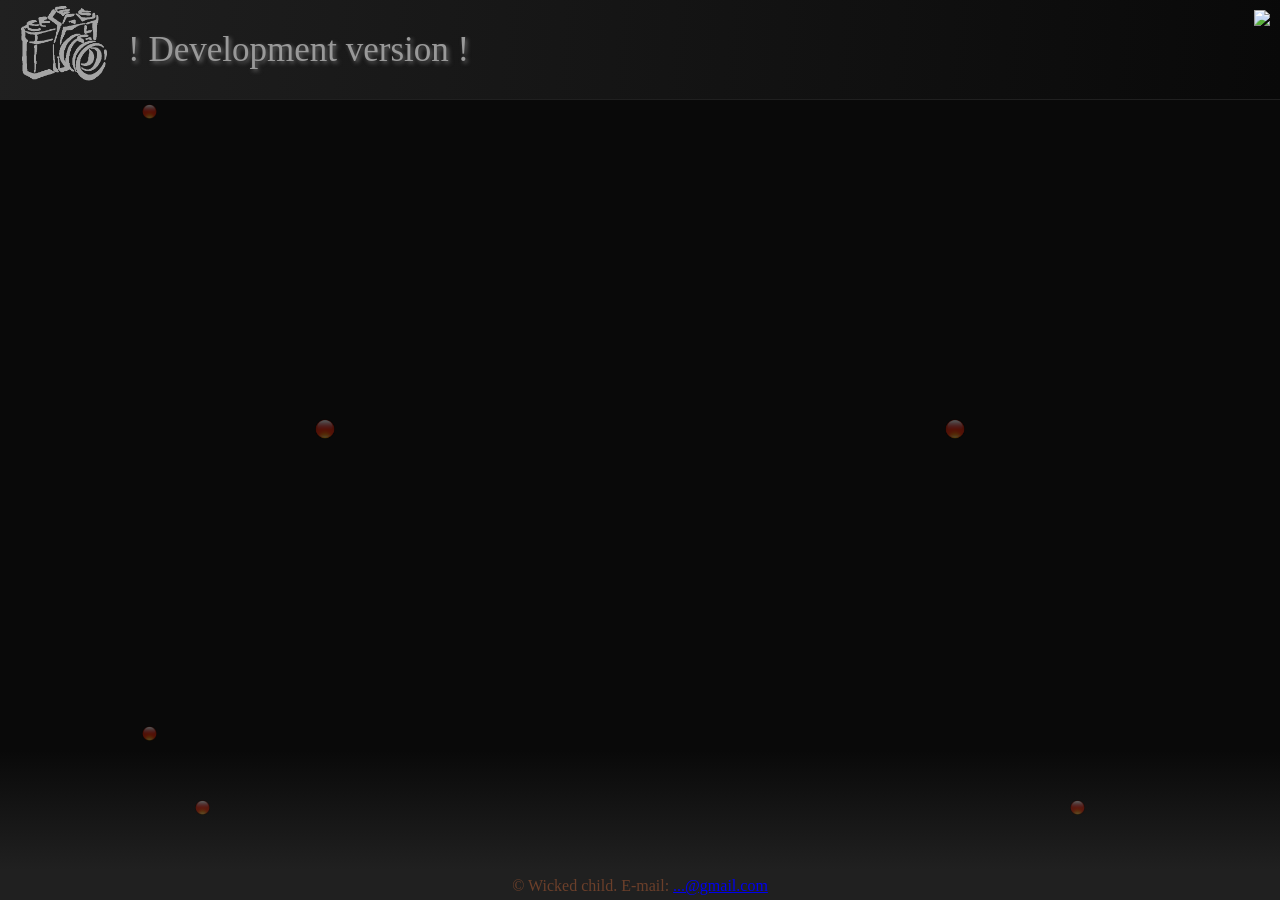
==== index.html @ 54ff89dc "New CSS file included in html" ====
<!DOCTYPE html>
<html xmlns="http://www.w3.org/1999/xhtml">
    <head>
        <meta http-equiv="Content-Type" content="text/html; charset=utf-8" />
		<META NAME="description" CONTENT="This site contains photo gallery">
		<META NAME="keywords" CONTENT="photo, gallery, camera, digital, nikon, album, фото, галерея, цифровое фото, камера">
        <title>zGallery</title>
		
        <!--[if IE]>
            <script src="http://html5shiv.googlecode.com/svn/trunk/html5.js"></script>
        <![endif]-->
        <link href="css/reset.css" rel="stylesheet" type="text/css" />
        <link href="css/zgallery.css" rel="stylesheet" type="text/css" />

		<!--[if IE]>
		<link href="css/zgallery_ie.css" rel="stylesheet" type="text/css" />
		<![endif]-->
		
        <script src="http://ajax.googleapis.com/ajax/libs/jquery/1.3.2/jquery.min.js" type="text/javascript"></script>
        <script src="js/zgallery_compressed.js" type="text/javascript"></script>
    </head>
    <body>
        <header>
            <img id="logo" src="ico/w_main.png" alt=""/><h1>! Development version !</h1>
			<img id="status" src="css/w_loader.gif"/>
            <nav id="navCat">
                <ul id="navUL"></ul>
            </nav>
        </header>
        <section id="sContent">
            <aside id="sAlbums">
                <div id="albUp">
                    <img src="ico/w_up.png" alt="up" />
                </div>
                <nav id="albList">
                    <ul id="albUL"></ul>
                </nav>
                <div id="albDown">
                    <img src="ico/w_down.png" alt="down" />
                </div>
            </aside>
            <section id="sMainImage">
                <div id="toLeft">
                    <img src="ico/w_left.png" alt="left" />
                </div>
                <div id="imgDiv">
                    <img id="imgMain" />
                </div>
                <div id="toRight">
                    <img src="ico/w_right.png" alt="right" />
                </div>
                <div id="imgInfo"></div>
            </section>
            <section id="sImageList">
                <div id="imgLeft">
                    <img src="ico/w_left.png" alt="left" />
                </div>
                <nav id="imgList">
                    <ul id="imgUL"></ul>
                </nav>
                <div id="imgRight">
                    <img src="ico/w_right.png" alt="right" />
                </div>
            </section>
        </section>
        <footer>
            &copy; Wicked child. E-mail: <a href="mailto:....@gmail.com">...@gmail.com</a>
        </footer>
		
		<div id="topDiv">
			<div id="topLeft"><img /></div>
            <div id="topImgDiv">
                <img id="imgTop" />
            </div>
            <div id="topRight"><img /></div>
		</div>
		
		<!--script type="text/javascript">
		var gaJsHost = (("https:" == document.location.protocol) ? "https://ssl." : "http://www.");
		document.write(unescape("%3Cscript src='" + gaJsHost + "google-analytics.com/ga.js' type='text/javascript'%3E%3C/script%3E"));
		</script>
		<script type="text/javascript">
		try {
		var pageTracker = _gat._getTracker("UA-11053261-1");
		pageTracker._trackPageview();
		} catch(err) {}</script-->
		
		<script type="text/javascript">
		  var _gaq = _gaq || [];
		  _gaq.push(['_setAccount', 'UA-11053261-1']);
		  _gaq.push(['_trackPageview']);
		  (function() {
		    var ga = document.createElement('script'); ga.type = 'text/javascript'; ga.async = true;
		    ga.src = ('https:' == document.location.protocol ? 'https://ssl' : 'http://www') + '.google-analytics.com/ga.js';
		    (document.getElementsByTagName('head')[0] || document.getElementsByTagName('body')[0]).appendChild(ga);
		  })();
		</script>
		
		<!-- Yandex.Metrika -->
		<script src="//mc.yandex.ru/metrika/watch.js" type="text/javascript"></script>
		<script type="text/javascript">
		try { var yaCounter578225 = new Ya.Metrika(578225); } catch(e){}
		</script>
		<noscript><div style="position: absolute;"><img src="//mc.yandex.ru/watch/578225" alt="" /></div></noscript>
		<!-- /Yandex.Metrika -->
    </body>
</html>
---- css/zgallery.css ----
/*------------------------------------------------------------------------------
 1. Общий внешний вид
------------------------------------------------------------------------------*/
html, body {
    height: 100%;
    overflow: hidden;
}

div {
	overflow: hidden;
}

header, #navCat, #sContent, #sAlbums, #sMainImage, #sImageList, footer {
	overflow: hidden;
	position: absolute;
}

header, #navCat, #sContent, #sImageList, footer {
	left: 0;
	right: 0;
}

/*------------------------------------------------------------------------------
 1.1. Цвета и фон
------------------------------------------------------------------------------*/

body {
    background-color: #090909;
    color: #6b3f2a;
    font-family: "Comic Sans MS";
    
}

div.loadingdiv {
	background-image: url("w_loader.gif");
	background-position: center;
	background-repeat: no-repeat;
}

div.loadingdiv_ {
	background-image: url("w_loader_.gif");
	background-position: center;
	background-repeat: no-repeat;
}

header {
	background-image: -moz-linear-gradient(0deg, #202020, #090909);
	background-image: -webkit-gradient(linear, left top, right bottom,color-stop(0.00, #202020),color-stop(1.00, #090909));
	filter:progid:DXImageTransform.Microsoft.Gradient(GradientType=0,StartColorStr='#202020',EndColorStr='#090909');
}

#sImageList {
	background-image: -moz-linear-gradient(-90deg, #090909, #202020);
	background-image: -webkit-gradient(linear, left top, left bottom,color-stop(0.00, #090909),color-stop(1.00, #202020));
	filter:progid:DXImageTransform.Microsoft.Gradient(GradientType=0,StartColorStr='#090909',EndColorStr='#202020');
}

footer {
	background-color: #202020;
}

/*------------------------------------------------------------------------------
 1.2. Шрифты
------------------------------------------------------------------------------*/

@font-face {
	font-family: 'Waltograph';
	src: url('waltographUI.ttf');
}

@font-face {
	font-family: 'Sharpie Marker';
	src: url('title.ttf');
}

/*------------------------------------------------------------------------------
 2. Заголовок и главное навигационное меню
------------------------------------------------------------------------------*/

header {
	border-bottom: #202020 1px solid;
    height: 99px;
	left: 0;
	line-height: 99px;
    text-align: left;
    top: 0;
	width: 100%;
}

#logo {
	cursor: pointer;
	float: left;
	max-height: 88px;
	max-width: 88px;
	opacity: 0.6;
	filter:progid:DXImageTransform.Microsoft.Alpha(opacity=60);
	padding: 5px 20px;
}

header h1 {
	color: #999;
	font-family: Waltograph, "Comic Sans MS";
	font-size: 35px;
	text-shadow: 2px 2px 4px #666;
	top: 0;
}

#navCat {
    height: 48px;
	line-height: 48px;
	right: 0;
    text-align: right;
	top: 50px;
}

#navUL {
	position: absolute;
	right: 0;
}


#status {
	position: absolute;
	right: 10px;
	top: 10px;
}

#navUL li.navLI {
	color: #6b3f2a;
	cursor: pointer;
	float: left;
	font-family: "Sharpie Marker", "Comic Sans MS";
	font-size: 20px;
	padding: 0 15px;
	position: relative;
}

#navUL li.active {
	color: #a00;
}

/*------------------------------------------------------------------------------
3. Основные секции
------------------------------------------------------------------------------*/

#sContent {
    bottom: 30px;
    top: 100px;
}

#albUp img, #albDown img, #imgLeft img, #imgRight img {
	height: 25px;
	opacity: 0.3;
	filter:progid:DXImageTransform.Microsoft.Alpha(opacity=30);
	width: 25px;
}

#albUp img:hover, #albDown img:hover, #imgLeft img:hover, #imgRight img:hover, #toLeft img:hover, #toRight img:hover {
	filter:progid:DXImageTransform.Microsoft.Alpha(opacity=100);
	opacity: 1.0;
}

/*------------------------------------------------------------------------------
 3.1. Левая секция
------------------------------------------------------------------------------*/

#sAlbums {
    bottom: 120px;
    left: 0;
    top: 0;
    width: 298px;
}

#albUp {
	height: 28px;
	line-height: 28px;
	position: absolute;
	top: 0;
	text-align: center;
	vertical-align: middle;
	width: 100%;
}

#albList {
	height: 100%;
	margin-top: -165px;
	overflow: hidden;
	position: absolute;
	text-align: center;
	top: 50%;
	width: 100%;
}

#albDown {
	bottom: 0;
	height: 28px;
	line-height: 28px;
	position: absolute;
	text-align: center;
	vertical-align: middle;
	width: 100%;
}

#albUp img, #albDown img {
	cursor: pointer;
	height: 15px;
	position: relative;
	width: 15px;
}

#albUL {
	height: 10000px;
	left: 0;
	position: absolute;
	top: 0;
	width: 100%;
}

#albUL li.albLI {
	cursor: pointer;
	float: left;
	height: 100px;
	line-height: 100px;
	padding: 5px 0;
	position: relative;
	text-align: center;
	width: 100%;
}

#albUL li.albLI img {
	max-height: 100px;
	max-width: 100px;
	filter:progid:DXImageTransform.Microsoft.Alpha(opacity=60);
	opacity: 0.6;
	vertical-align: middle;
}

#albUL li.albLI img:hover {
	box-shadow: none;
	-moz-box-shadow: none;
	-webkit-box-shadow: none;
	
	margin-top: -5px;
	max-height: 110px;
	filter:progid:DXImageTransform.Microsoft.Alpha(opacity=100);
	opacity: 1;
	max-width: 110px;
}

#albUL li.albLI img.active {
	box-shadow: 0px 0px 10px #ccc;
	-moz-box-shadow: 0px 0px 10px #ccc;
	-webkit-box-shadow: 0px 0px 10px #ccc;
	
	filter:progid:DXImageTransform.Microsoft.Alpha(opacity=100);
	opacity: 1;
}

#albUL li .albTitle {
	color: #eee;
	font-family: "Sharpie Marker", "Comic Sans MS";
	font-size: 15px;
	height: 30px;
	left: 190px;
	line-height: 15px;
	position: absolute;
	text-align: left;
	top: 80px;
	vertical-align: baseline;
	width: 90px;
	word-wrap: break-word;
}

#albUL li.active .albTitle {
	color: #a00;
}

/*------------------------------------------------------------------------------
 3.2. Центральная секция
------------------------------------------------------------------------------*/

#sMainImage {
    bottom: 120px;
    left: 300px;
    right: 0;
	top: 0;
}

#toLeft, #toRight {
	bottom: 0;
	position: absolute;
	text-align: center;
	top: 0;
	width: 50px;
}

#toLeft { left: 0; }
#toRight { right: 300px; }

#toLeft img, #toRight img {
	cursor: pointer;
	height: 20px;
	margin-top: -10px;
	filter:progid:DXImageTransform.Microsoft.Alpha(opacity=30);
	opacity: 0.3;
	position: relative;
	top: 50%;
	width: 20px;
}

#imgDiv {	
	bottom: 0; 
	left: 50px;
	padding: 10px;
	position: absolute;
	right: 350px;
	text-align: center;
	top: 0;
}

#imgInfo {		
	bottom: 20px; 
	position: absolute;
	right: 0;
	text-align:center;
	top: 50px;
	width: 300px;
}

#imgMain {
	filter:progid:DXImageTransform.Microsoft.Glow(color='#ffffff', Strength='5');
	
	box-shadow: 0px 0px 10px #eee;
	-moz-box-shadow: 0px 0px 10px #eee;
	-webkit-box-shadow: 0px 0px 10px #eee;

	cursor: pointer;
	max-height: 100%;
	max-width: 100%;
	vertical-align: middle;
}

/*------------------------------------------------------------------------------
 3.3. Нижняя секция
------------------------------------------------------------------------------*/

#sImageList {
    bottom: 0;
    height: 120px;
	line-height: 120px;
}

#imgLeft, #imgRight {
	height: 100%;
	line-height: 120px;
	position: absolute;
	vertical-align: middle;
	width: 200px;
}

#imgLeft {
	margin-right: 420px;
	right: 50%;
	text-align: right;
}

#imgRight {
	left: 50%;
	margin-left: 420px;
	text-align: left;
}

#imgLeft img, #imgRight img {
	cursor: pointer;
	height: 15px;
	position: relative;
	width: 15px;
}

#imgLeft img {
	right: 10px;
}

#imgRight img {
	left: 10px;
}

#imgList {
	height: 100%;
	left: 50%;
	margin-left: -420px;
	overflow: hidden;
	position: absolute;
	width: 840px;
}

#imgUL {
	height: 100%;
	left: 0;
	position: absolute;
	width: 10000px;
}

#imgUL li.imgLI {	
	cursor: pointer;
	float: left;
	height: 100%;
	line-height: 120px;
	position: relative;
	text-align: center;
	width: 120px;
}

#imgUL li.imgLI img {
	margin: 10px 10px;
	max-height: 100px;
	max-width: 100px;
	filter:progid:DXImageTransform.Microsoft.Alpha(opacity=50);
	opacity: 0.5;
	vertical-align: middle;
}

#imgUL li.imgLI img:hover {
	margin-left: 5px;
	margin-top: 5px;
	max-height: 110px;
	max-width: 110px;
	filter:progid:DXImageTransform.Microsoft.Alpha(opacity=100);
	opacity: 1;
}

#imgUL li.imgLI img.active {
	box-shadow: 0px 0px 10px #ccc;
	-moz-box-shadow: 0px 0px 10px #ccc;
	-webkit-box-shadow: 0px 0px 10px #ccc;
	
	filter:progid:DXImageTransform.Microsoft.Alpha(opacity=100);
	opacity: 1;
}
/*------------------------------------------------------------------------------
 4. Футер
------------------------------------------------------------------------------*/

footer {
	border-top: #202020 1px solid;
    bottom: 0;
    height: 29px;
	line-height: 29px;
    text-align: center;
}

/*------------------------------------------------------------------------------
5. Всплывающее окно
------------------------------------------------------------------------------*/

#topDiv {
	background-color: #000000;
	display: none;
	height: 100%;
	position: absolute;
	width: 100%;
	z-index: 1000;
}

#topImgDiv {
	bottom: 20px;
	left: 50%;
	margin-left: -35%;
	overflow:visible;
	position: absolute;
	text-align: center;
	top: 20px;
	width: 70%;
}

#topLeft, #topRight {
	bottom: 20px;
	overflow:visible;
	position: absolute;
	top: 20px;
	width: 100px;
}

#topLeft {
	margin-right: 40%;
	right: 50%;
}

#topRight {
	margin-left: 40%;
	left: 50%;
}

#topLeft img, #topRight img {
	border-radius: 7px;
	-moz-border-radius: 7px; 
	-webkit-border-radius: 7px;

	box-shadow: 0px 0px 10px #ccc;
	-moz-box-shadow: 0px 0px 10px #ccc;
	-webkit-box-shadow: 0px 0px 10px #ccc;
	
	cursor: pointer;
	margin-top: -50px;
	max-height: 100px;
	max-width: 100px;
	filter:progid:DXImageTransform.Microsoft.Alpha(opacity=50);
	opacity: 0.5;
	position: absolute;
	top: 50%;
}

#topLeft img {
	right: 5px;
}

#topRight img {
	left: 5px;
}

#topLeft img:hover, #topRight img:hover {
	filter:progid:DXImageTransform.Microsoft.Alpha(opacity=100);
	opacity: 1;
}

#imgTop {
	box-shadow: 0px 0px 10px #eee;
	-moz-box-shadow: 0px 0px 10px #eee;
	-webkit-box-shadow: 0px 0px 10px #eee;
	
	cursor: pointer;
	max-height: 100%;
	max-width: 100%;
	vertical-align: middle;
}
---- css/zgallery_ie.css ----
/*------------------------------------------------------------------------------
 1. Общий внешний вид
------------------------------------------------------------------------------*/
html, body {
    height: 100%;
    overflow: hidden;
}

div {
	overflow: hidden;
}

header, #navCat, #sContent, #sAlbums, #sMainImage, #sImageList, footer {
	overflow: hidden;
	position: absolute;
}

header, #navCat, #sContent, #sImageList, footer {
	left: 0;
	right: 0;
}

/*------------------------------------------------------------------------------
 1.1. Цвета и фон
------------------------------------------------------------------------------*/

body {
    background-color: #090909;
    color: #6b3f2a;
    font-family: "Comic Sans MS";
    
}

div.loadingdiv {
	background-image: url("w_loader.gif");
	background-position: center;
	background-repeat: no-repeat;
}

div.loadingdiv_ {
	background-image: url("w_loader_.gif");
	background-position: center;
	background-repeat: no-repeat;
}

header {
	background-image: -moz-linear-gradient(0deg, #202020, #090909);
	background-image: -webkit-gradient(linear, left top, right bottom,color-stop(0.00, #202020),color-stop(1.00, #090909));
	filter:progid:DXImageTransform.Microsoft.Gradient(GradientType=0,StartColorStr='#202020',EndColorStr='#090909');
}

#sImageList {
	background-image: -moz-linear-gradient(-90deg, #090909, #202020);
	background-image: -webkit-gradient(linear, left top, left bottom,color-stop(0.00, #090909),color-stop(1.00, #202020));
	filter:progid:DXImageTransform.Microsoft.Gradient(GradientType=0,StartColorStr='#090909',EndColorStr='#202020');
}

footer {
	background-color: #202020;
}

/*------------------------------------------------------------------------------
 1.2. Шрифты
------------------------------------------------------------------------------*/

@font-face {
	font-family: 'Waltograph';
	src: url('waltographUI.ttf');
}

@font-face {
	font-family: 'Sharpie Marker';
	src: url('title.ttf');
}

/*------------------------------------------------------------------------------
 2. Заголовок и главное навигационное меню
------------------------------------------------------------------------------*/

header {
	border-bottom: #202020 1px solid;
    height: 99px;
	left: 0;
	line-height: 99px;
    text-align: left;
    top: 0;
	width: 100%;
}

#logo {
	cursor: pointer;
	float: left;
	max-height: 88px;
	max-width: 88px;
	opacity: 0.6;
	filter:progid:DXImageTransform.Microsoft.Alpha(opacity=60);
	padding: 5px 20px;
}

header h1 {
	color: #999;
	font-family: Waltograph, "Comic Sans MS";
	font-size: 35px;
	text-shadow: 2px 2px 4px #666;
	top: 0;
}

#navCat {
    height: 48px;
	line-height: 48px;
	right: 0;
    text-align: right;
	top: 50px;
}

#navUL {
	position: absolute;
	right: 0;
}


#status {
	position: absolute;
	right: 10px;
	top: 10px;
}

#navUL li.navLI {
	color: #6b3f2a;
	cursor: pointer;
	float: left;
	font-family: "Sharpie Marker", "Comic Sans MS";
	font-size: 20px;
	padding: 0 15px;
	position: relative;
}

#navUL li.active {
	color: #a00;
}

/*------------------------------------------------------------------------------
3. Основные секции
------------------------------------------------------------------------------*/

#sContent {
    bottom: 30px;
    top: 100px;
}

#albUp img, #albDown img, #imgLeft img, #imgRight img {
	height: 25px;
	opacity: 0.3;
	filter:progid:DXImageTransform.Microsoft.Alpha(opacity=30);
	width: 25px;
}

#albUp img:hover, #albDown img:hover, #imgLeft img:hover, #imgRight img:hover, #toLeft img:hover, #toRight img:hover {
	filter:progid:DXImageTransform.Microsoft.Alpha(opacity=100);
	opacity: 1.0;
}

/*------------------------------------------------------------------------------
 3.1. Левая секция
------------------------------------------------------------------------------*/

#sAlbums {
    bottom: 120px;
    left: 0;
    top: 0;
    width: 298px;
}

#albUp {
	height: 28px;
	line-height: 28px;
	position: absolute;
	top: 0;
	text-align: center;
	vertical-align: middle;
	width: 100%;
}

#albList {
	height: 100%;
	margin-top: -165px;
	overflow: hidden;
	position: absolute;
	text-align: center;
	top: 50%;
	width: 100%;
}

#albDown {
	bottom: 0;
	height: 28px;
	line-height: 28px;
	position: absolute;
	text-align: center;
	vertical-align: middle;
	width: 100%;
}

#albUp img, #albDown img {
	cursor: pointer;
	height: 15px;
	position: relative;
	width: 15px;
}

#albUL {
	height: 10000px;
	left: 0;
	position: absolute;
	top: 0;
	width: 100%;
}

#albUL li.albLI {
	cursor: pointer;
	float: left;
	height: 100px;
	line-height: 100px;
	padding: 5px 0;
	position: relative;
	text-align: center;
	width: 100%;
}

#albUL li.albLI img {
	max-height: 100px;
	max-width: 100px;
	filter:progid:DXImageTransform.Microsoft.Alpha(opacity=60);
	opacity: 0.6;
	vertical-align: middle;
}

#albUL li.albLI img:hover {
	box-shadow: none;
	-moz-box-shadow: none;
	-webkit-box-shadow: none;
	
	margin-top: -5px;
	max-height: 110px;
	filter:progid:DXImageTransform.Microsoft.Alpha(opacity=100);
	opacity: 1;
	max-width: 110px;
}

#albUL li.albLI img.active {
	box-shadow: 0px 0px 10px #ccc;
	-moz-box-shadow: 0px 0px 10px #ccc;
	-webkit-box-shadow: 0px 0px 10px #ccc;
	
	filter:progid:DXImageTransform.Microsoft.Alpha(opacity=100);
	opacity: 1;
}

#albUL li .albTitle {
	color: #eee;
	font-family: "Sharpie Marker", "Comic Sans MS";
	font-size: 15px;
	height: 30px;
	left: 190px;
	line-height: 15px;
	position: absolute;
	text-align: left;
	top: 80px;
	vertical-align: baseline;
	width: 90px;
	word-wrap: break-word;
}

#albUL li.active .albTitle {
	color: #a00;
}

/*------------------------------------------------------------------------------
 3.2. Центральная секция
------------------------------------------------------------------------------*/

#sMainImage {
    bottom: 120px;
    left: 300px;
    right: 0;
	top: 0;
}

#toLeft, #toRight {
	bottom: 0;
	position: absolute;
	text-align: center;
	top: 0;
	width: 50px;
}

#toLeft { left: 0; }
#toRight { right: 300px; }

#toLeft img, #toRight img {
	cursor: pointer;
	height: 20px;
	margin-top: -10px;
	filter:progid:DXImageTransform.Microsoft.Alpha(opacity=30);
	opacity: 0.3;
	position: relative;
	top: 50%;
	width: 20px;
}

#imgDiv {	
	bottom: 0; 
	left: 50px;
	padding: 10px;
	position: absolute;
	right: 350px;
	text-align: center;
	top: 0;
}

#imgInfo {		
	bottom: 20px; 
	position: absolute;
	right: 0;
	text-align:center;
	top: 50px;
	width: 300px;
}

#imgMain {
	filter:progid:DXImageTransform.Microsoft.Glow(color='#ffffff', Strength='5');
	
	box-shadow: 0px 0px 10px #eee;
	-moz-box-shadow: 0px 0px 10px #eee;
	-webkit-box-shadow: 0px 0px 10px #eee;

	cursor: pointer;
	max-height: 100%;
	max-width: 100%;
	vertical-align: middle;
}

/*------------------------------------------------------------------------------
 3.3. Нижняя секция
------------------------------------------------------------------------------*/

#sImageList {
    bottom: 0;
    height: 120px;
	line-height: 120px;
}

#imgLeft, #imgRight {
	height: 100%;
	line-height: 120px;
	position: absolute;
	vertical-align: middle;
	width: 200px;
}

#imgLeft {
	margin-right: 420px;
	right: 50%;
	text-align: right;
}

#imgRight {
	left: 50%;
	margin-left: 420px;
	text-align: left;
}

#imgLeft img, #imgRight img {
	cursor: pointer;
	height: 15px;
	position: relative;
	width: 15px;
}

#imgLeft img {
	right: 10px;
}

#imgRight img {
	left: 10px;
}

#imgList {
	height: 100%;
	left: 50%;
	margin-left: -420px;
	overflow: hidden;
	position: absolute;
	width: 840px;
}

#imgUL {
	height: 100%;
	left: 0;
	position: absolute;
	width: 10000px;
}

#imgUL li.imgLI {	
	cursor: pointer;
	float: left;
	height: 100%;
	line-height: 120px;
	position: relative;
	text-align: center;
	width: 120px;
}

#imgUL li.imgLI img {
	margin: 10px 10px;
	max-height: 100px;
	max-width: 100px;
	filter:progid:DXImageTransform.Microsoft.Alpha(opacity=50);
	opacity: 0.5;
	vertical-align: middle;
}

#imgUL li.imgLI img:hover {
	margin-left: 5px;
	margin-top: 5px;
	max-height: 110px;
	max-width: 110px;
	filter:progid:DXImageTransform.Microsoft.Alpha(opacity=100);
	opacity: 1;
}

#imgUL li.imgLI img.active {
	box-shadow: 0px 0px 10px #ccc;
	-moz-box-shadow: 0px 0px 10px #ccc;
	-webkit-box-shadow: 0px 0px 10px #ccc;
	
	filter:progid:DXImageTransform.Microsoft.Alpha(opacity=100);
	opacity: 1;
}
/*------------------------------------------------------------------------------
 4. Футер
------------------------------------------------------------------------------*/

footer {
	border-top: #202020 1px solid;
    bottom: 0;
    height: 29px;
	line-height: 29px;
    text-align: center;
}

/*------------------------------------------------------------------------------
5. Всплывающее окно
------------------------------------------------------------------------------*/

#topDiv {
	background-color: #000000;
	display: none;
	height: 100%;
	position: absolute;
	width: 100%;
	z-index: 1000;
}

#topImgDiv {
	bottom: 20px;
	left: 50%;
	margin-left: -35%;
	overflow:visible;
	position: absolute;
	text-align: center;
	top: 20px;
	width: 70%;
}

#topLeft, #topRight {
	bottom: 20px;
	overflow:visible;
	position: absolute;
	top: 20px;
	width: 100px;
}

#topLeft {
	margin-right: 40%;
	right: 50%;
}

#topRight {
	margin-left: 40%;
	left: 50%;
}

#topLeft img, #topRight img {
	border-radius: 7px;
	-moz-border-radius: 7px; 
	-webkit-border-radius: 7px;

	box-shadow: 0px 0px 10px #ccc;
	-moz-box-shadow: 0px 0px 10px #ccc;
	-webkit-box-shadow: 0px 0px 10px #ccc;
	
	cursor: pointer;
	margin-top: -50px;
	max-height: 100px;
	max-width: 100px;
	filter:progid:DXImageTransform.Microsoft.Alpha(opacity=50);
	opacity: 0.5;
	position: absolute;
	top: 50%;
}

#topLeft img {
	right: 5px;
}

#topRight img {
	left: 5px;
}

#topLeft img:hover, #topRight img:hover {
	filter:progid:DXImageTransform.Microsoft.Alpha(opacity=100);
	opacity: 1;
}

#imgTop {
	box-shadow: 0px 0px 10px #eee;
	-moz-box-shadow: 0px 0px 10px #eee;
	-webkit-box-shadow: 0px 0px 10px #eee;
	
	cursor: pointer;
	max-height: 100%;
	max-width: 100%;
	vertical-align: middle;
}
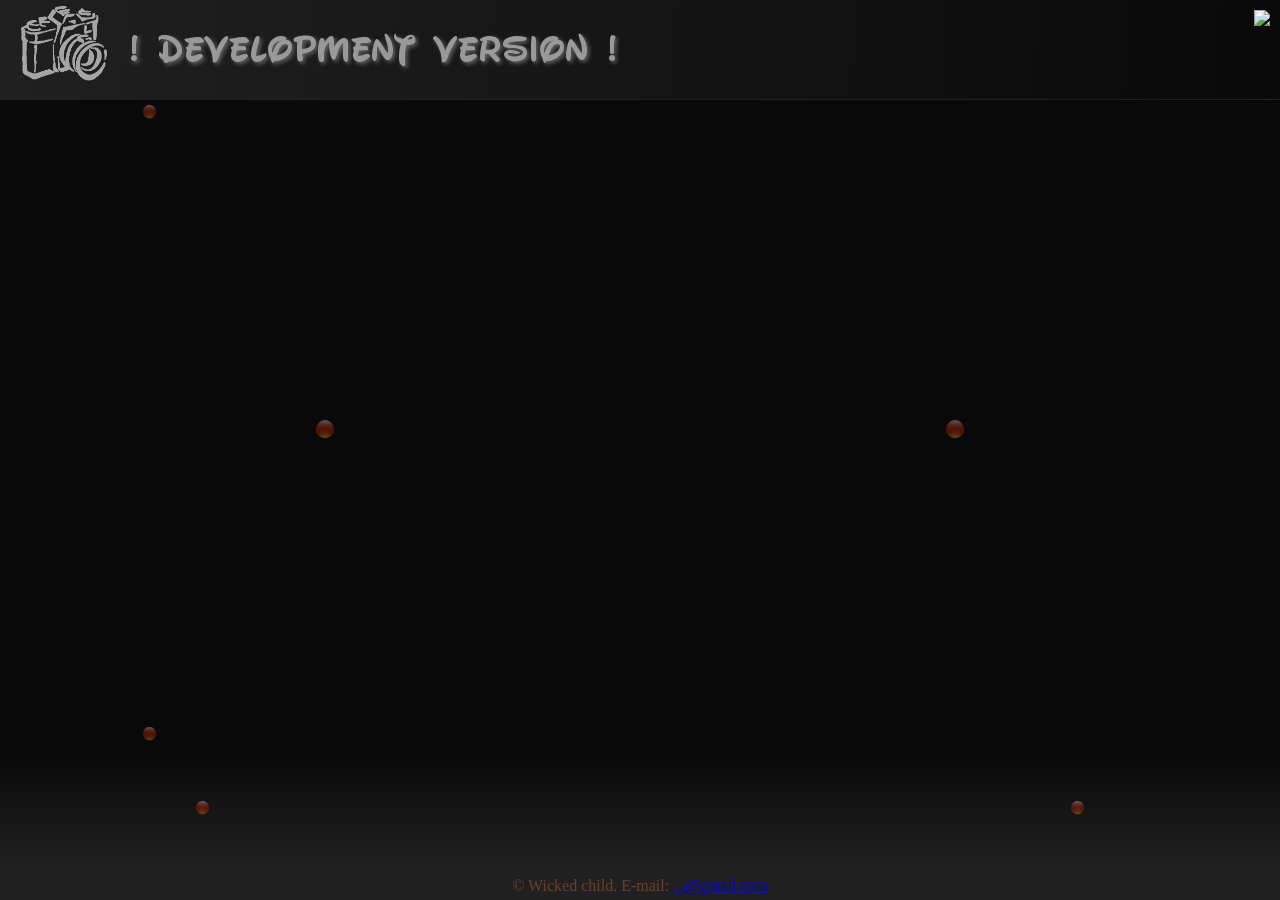
==== commit eeb4367b: "Added cufon for fonts" ====
--- a/index.html
+++ b/index.html
@@ -17,6 +17,11 @@
 		<![endif]-->
 		
         <script src="http://ajax.googleapis.com/ajax/libs/jquery/1.3.2/jquery.min.js" type="text/javascript"></script>
+		
+		<script src="js/cufon/cufon-yui.js" type="text/javascript"></script>
+		<script src="js/cufon/Sharpie_Marker_500.font.js" type="text/javascript"></script>
+		<script src="js/cufon/Waltograph_700.font.js" type="text/javascript"></script>
+		
         <script src="js/zgallery_compressed.js" type="text/javascript"></script>
     </head>
     <body>
@@ -75,6 +80,8 @@
             <div id="topRight"><img /></div>
 		</div>
 		
+		<script type="text/javascript"> Cufon.now(); </script>
+		
 		<!--script type="text/javascript">
 		var gaJsHost = (("https:" == document.location.protocol) ? "https://ssl." : "http://www.");
 		document.write(unescape("%3Cscript src='" + gaJsHost + "google-analytics.com/ga.js' type='text/javascript'%3E%3C/script%3E"));
--- a/css/zgallery.css
+++ b/css/zgallery.css
@@ -46,13 +46,11 @@
 header {
 	background-image: -moz-linear-gradient(0deg, #202020, #090909);
 	background-image: -webkit-gradient(linear, left top, right bottom,color-stop(0.00, #202020),color-stop(1.00, #090909));
-	filter:progid:DXImageTransform.Microsoft.Gradient(GradientType=0,StartColorStr='#202020',EndColorStr='#090909');
 }
 
 #sImageList {
 	background-image: -moz-linear-gradient(-90deg, #090909, #202020);
 	background-image: -webkit-gradient(linear, left top, left bottom,color-stop(0.00, #090909),color-stop(1.00, #202020));
-	filter:progid:DXImageTransform.Microsoft.Gradient(GradientType=0,StartColorStr='#090909',EndColorStr='#202020');
 }
 
 footer {
@@ -65,12 +63,22 @@
 
 @font-face {
 	font-family: 'Waltograph';
-	src: url('waltographUI.ttf');
+	src: url('fonts/waltographUI.eot');
+	src: local('Waltograph UI Bold'), 
+		 local('WaltographUI-Bold'), 
+		 url('fonts/waltographUI.woff') format('woff'),
+		 url('fonts/waltographUI.ttf') format('truetype'),
+		 url('fonts/waltographUI.svg#WaltographUI-Bold') format('svg');
 }
 
 @font-face {
 	font-family: 'Sharpie Marker';
-	src: url('title.ttf');
+	src: url('fonts/sharpie.eot');
+	src: local("Sam's Sharpie Marker Medium"), 
+		 local("Sam'sSharpieMarker"), 
+		 url('fonts/sharpie.woff') format('woff'), 
+		 url('fonts/sharpie.ttf') format('truetype'), 
+		 url("fonts/sharpie.svg#Sam'sSharpieMarker") format('svg');
 }
 
 /*------------------------------------------------------------------------------
@@ -93,13 +101,12 @@
 	max-height: 88px;
 	max-width: 88px;
 	opacity: 0.6;
-	filter:progid:DXImageTransform.Microsoft.Alpha(opacity=60);
 	padding: 5px 20px;
 }
 
 header h1 {
 	color: #999;
-	font-family: Waltograph, "Comic Sans MS";
+	font-family: "Waltograph", "Comic Sans MS", "Arial";
 	font-size: 35px;
 	text-shadow: 2px 2px 4px #666;
 	top: 0;
@@ -129,7 +136,7 @@
 	color: #6b3f2a;
 	cursor: pointer;
 	float: left;
-	font-family: "Sharpie Marker", "Comic Sans MS";
+	font-family: "Sharpie Marker", "Comic Sans MS", "Arial";
 	font-size: 20px;
 	padding: 0 15px;
 	position: relative;
@@ -148,15 +155,17 @@
     top: 100px;
 }
 
-#albUp img, #albDown img, #imgLeft img, #imgRight img {
+#albUp img, #albDown img, 
+#imgLeft img, #imgRight img,
+#toLeft img, #toRight img {
 	height: 25px;
 	opacity: 0.3;
-	filter:progid:DXImageTransform.Microsoft.Alpha(opacity=30);
 	width: 25px;
 }
 
-#albUp img:hover, #albDown img:hover, #imgLeft img:hover, #imgRight img:hover, #toLeft img:hover, #toRight img:hover {
-	filter:progid:DXImageTransform.Microsoft.Alpha(opacity=100);
+#albUp img:hover, #albDown img:hover, 
+#imgLeft img:hover, #imgRight img:hover, 
+#toLeft img:hover, #toRight img:hover {
 	opacity: 1.0;
 }
 
@@ -216,7 +225,7 @@
 	width: 100%;
 }
 
-#albUL li.albLI {
+#albUL li {
 	cursor: pointer;
 	float: left;
 	height: 100px;
@@ -227,38 +236,35 @@
 	width: 100%;
 }
 
-#albUL li.albLI img {
+#albUL li img {
 	max-height: 100px;
 	max-width: 100px;
-	filter:progid:DXImageTransform.Microsoft.Alpha(opacity=60);
 	opacity: 0.6;
 	vertical-align: middle;
 }
 
-#albUL li.albLI img:hover {
+#albUL li img:hover {
 	box-shadow: none;
 	-moz-box-shadow: none;
 	-webkit-box-shadow: none;
 	
 	margin-top: -5px;
 	max-height: 110px;
-	filter:progid:DXImageTransform.Microsoft.Alpha(opacity=100);
 	opacity: 1;
 	max-width: 110px;
 }
 
-#albUL li.albLI img.active {
+#albUL img.active {
 	box-shadow: 0px 0px 10px #ccc;
 	-moz-box-shadow: 0px 0px 10px #ccc;
 	-webkit-box-shadow: 0px 0px 10px #ccc;
 	
-	filter:progid:DXImageTransform.Microsoft.Alpha(opacity=100);
 	opacity: 1;
 }
 
-#albUL li .albTitle {
+#albUL li div.albTitle {
 	color: #eee;
-	font-family: "Sharpie Marker", "Comic Sans MS";
+	font-family: "Sharpie Marker", "Comic Sans MS", "Arial";
 	font-size: 15px;
 	height: 30px;
 	left: 190px;
@@ -271,7 +277,7 @@
 	word-wrap: break-word;
 }
 
-#albUL li.active .albTitle {
+#albUL li.active div.albTitle {
 	color: #a00;
 }
 
@@ -301,8 +307,6 @@
 	cursor: pointer;
 	height: 20px;
 	margin-top: -10px;
-	filter:progid:DXImageTransform.Microsoft.Alpha(opacity=30);
-	opacity: 0.3;
 	position: relative;
 	top: 50%;
 	width: 20px;
@@ -328,8 +332,6 @@
 }
 
 #imgMain {
-	filter:progid:DXImageTransform.Microsoft.Glow(color='#ffffff', Strength='5');
-	
 	box-shadow: 0px 0px 10px #eee;
 	-moz-box-shadow: 0px 0px 10px #eee;
 	-webkit-box-shadow: 0px 0px 10px #eee;
@@ -401,7 +403,7 @@
 	width: 10000px;
 }
 
-#imgUL li.imgLI {	
+#imgUL li {	
 	cursor: pointer;
 	float: left;
 	height: 100%;
@@ -411,30 +413,27 @@
 	width: 120px;
 }
 
-#imgUL li.imgLI img {
+#imgUL li img {
 	margin: 10px 10px;
 	max-height: 100px;
 	max-width: 100px;
-	filter:progid:DXImageTransform.Microsoft.Alpha(opacity=50);
 	opacity: 0.5;
 	vertical-align: middle;
 }
 
-#imgUL li.imgLI img:hover {
+#imgUL li img:hover {
 	margin-left: 5px;
 	margin-top: 5px;
 	max-height: 110px;
 	max-width: 110px;
-	filter:progid:DXImageTransform.Microsoft.Alpha(opacity=100);
 	opacity: 1;
 }
 
-#imgUL li.imgLI img.active {
+#imgUL li img.active {
 	box-shadow: 0px 0px 10px #ccc;
 	-moz-box-shadow: 0px 0px 10px #ccc;
 	-webkit-box-shadow: 0px 0px 10px #ccc;
 	
-	filter:progid:DXImageTransform.Microsoft.Alpha(opacity=100);
 	opacity: 1;
 }
 /*------------------------------------------------------------------------------
@@ -504,7 +503,6 @@
 	margin-top: -50px;
 	max-height: 100px;
 	max-width: 100px;
-	filter:progid:DXImageTransform.Microsoft.Alpha(opacity=50);
 	opacity: 0.5;
 	position: absolute;
 	top: 50%;
@@ -519,7 +517,6 @@
 }
 
 #topLeft img:hover, #topRight img:hover {
-	filter:progid:DXImageTransform.Microsoft.Alpha(opacity=100);
 	opacity: 1;
 }
 
--- a/css/zgallery_ie.css
+++ b/css/zgallery_ie.css
@@ -1,535 +1,44 @@
-/*------------------------------------------------------------------------------
- 1. Общий внешний вид
-------------------------------------------------------------------------------*/
-html, body {
-    height: 100%;
-    overflow: hidden;
-}
-
-div {
-	overflow: hidden;
-}
-
-header, #navCat, #sContent, #sAlbums, #sMainImage, #sImageList, footer {
-	overflow: hidden;
-	position: absolute;
-}
-
-header, #navCat, #sContent, #sImageList, footer {
-	left: 0;
-	right: 0;
-}
-
-/*------------------------------------------------------------------------------
- 1.1. Цвета и фон
-------------------------------------------------------------------------------*/
-
-body {
-    background-color: #090909;
-    color: #6b3f2a;
-    font-family: "Comic Sans MS";
-    
-}
-
-div.loadingdiv {
-	background-image: url("w_loader.gif");
-	background-position: center;
-	background-repeat: no-repeat;
-}
-
-div.loadingdiv_ {
-	background-image: url("w_loader_.gif");
-	background-position: center;
-	background-repeat: no-repeat;
-}
-
 header {
-	background-image: -moz-linear-gradient(0deg, #202020, #090909);
-	background-image: -webkit-gradient(linear, left top, right bottom,color-stop(0.00, #202020),color-stop(1.00, #090909));
 	filter:progid:DXImageTransform.Microsoft.Gradient(GradientType=0,StartColorStr='#202020',EndColorStr='#090909');
 }
 
 #sImageList {
-	background-image: -moz-linear-gradient(-90deg, #090909, #202020);
-	background-image: -webkit-gradient(linear, left top, left bottom,color-stop(0.00, #090909),color-stop(1.00, #202020));
 	filter:progid:DXImageTransform.Microsoft.Gradient(GradientType=0,StartColorStr='#090909',EndColorStr='#202020');
 }
 
-footer {
-	background-color: #202020;
+#logo {
+	filter:progid:DXImageTransform.Microsoft.Alpha(opacity=60);
 }
 
-/*------------------------------------------------------------------------------
- 1.2. Шрифты
-------------------------------------------------------------------------------*/
-
-@font-face {
-	font-family: 'Waltograph';
-	src: url('waltographUI.ttf');
-}
-
-@font-face {
-	font-family: 'Sharpie Marker';
-	src: url('title.ttf');
-}
-
-/*------------------------------------------------------------------------------
- 2. Заголовок и главное навигационное меню
-------------------------------------------------------------------------------*/
-
-header {
-	border-bottom: #202020 1px solid;
-    height: 99px;
-	left: 0;
-	line-height: 99px;
-    text-align: left;
-    top: 0;
-	width: 100%;
-}
-
-#logo {
-	cursor: pointer;
-	float: left;
-	max-height: 88px;
-	max-width: 88px;
-	opacity: 0.6;
+#albUL li, #imgUL li {
 	filter:progid:DXImageTransform.Microsoft.Alpha(opacity=60);
-	padding: 5px 20px;
-}
-
-header h1 {
-	color: #999;
-	font-family: Waltograph, "Comic Sans MS";
-	font-size: 35px;
-	text-shadow: 2px 2px 4px #666;
-	top: 0;
-}
-
-#navCat {
-    height: 48px;
-	line-height: 48px;
-	right: 0;
-    text-align: right;
-	top: 50px;
-}
-
-#navUL {
-	position: absolute;
-	right: 0;
-}
-
-
-#status {
-	position: absolute;
-	right: 10px;
-	top: 10px;
-}
-
-#navUL li.navLI {
-	color: #6b3f2a;
-	cursor: pointer;
-	float: left;
-	font-family: "Sharpie Marker", "Comic Sans MS";
-	font-size: 20px;
-	padding: 0 15px;
-	position: relative;
-}
-
-#navUL li.active {
-	color: #a00;
-}
-
-/*------------------------------------------------------------------------------
-3. Основные секции
-------------------------------------------------------------------------------*/
-
-#sContent {
-    bottom: 30px;
-    top: 100px;
-}
-
-#albUp img, #albDown img, #imgLeft img, #imgRight img {
-	height: 25px;
-	opacity: 0.3;
-	filter:progid:DXImageTransform.Microsoft.Alpha(opacity=30);
-	width: 25px;
-}
-
-#albUp img:hover, #albDown img:hover, #imgLeft img:hover, #imgRight img:hover, #toLeft img:hover, #toRight img:hover {
-	filter:progid:DXImageTransform.Microsoft.Alpha(opacity=100);
-	opacity: 1.0;
-}
-
-/*------------------------------------------------------------------------------
- 3.1. Левая секция
-------------------------------------------------------------------------------*/
-
-#sAlbums {
-    bottom: 120px;
-    left: 0;
-    top: 0;
-    width: 298px;
-}
-
-#albUp {
-	height: 28px;
-	line-height: 28px;
-	position: absolute;
-	top: 0;
-	text-align: center;
-	vertical-align: middle;
-	width: 100%;
-}
-
-#albList {
-	height: 100%;
-	margin-top: -165px;
-	overflow: hidden;
-	position: absolute;
-	text-align: center;
-	top: 50%;
-	width: 100%;
-}
-
-#albDown {
-	bottom: 0;
-	height: 28px;
-	line-height: 28px;
-	position: absolute;
-	text-align: center;
-	vertical-align: middle;
-	width: 100%;
-}
-
-#albUp img, #albDown img {
-	cursor: pointer;
-	height: 15px;
-	position: relative;
-	width: 15px;
-}
-
-#albUL {
-	height: 10000px;
-	left: 0;
-	position: absolute;
-	top: 0;
-	width: 100%;
-}
-
-#albUL li.albLI {
-	cursor: pointer;
-	float: left;
-	height: 100px;
-	line-height: 100px;
-	padding: 5px 0;
-	position: relative;
-	text-align: center;
-	width: 100%;
-}
-
-#albUL li.albLI img {
-	max-height: 100px;
-	max-width: 100px;
-	filter:progid:DXImageTransform.Microsoft.Alpha(opacity=60);
-	opacity: 0.6;
-	vertical-align: middle;
-}
-
-#albUL li.albLI img:hover {
-	box-shadow: none;
-	-moz-box-shadow: none;
-	-webkit-box-shadow: none;
-	
-	margin-top: -5px;
-	max-height: 110px;
-	filter:progid:DXImageTransform.Microsoft.Alpha(opacity=100);
-	opacity: 1;
-	max-width: 110px;
-}
-
-#albUL li.albLI img.active {
-	box-shadow: 0px 0px 10px #ccc;
-	-moz-box-shadow: 0px 0px 10px #ccc;
-	-webkit-box-shadow: 0px 0px 10px #ccc;
-	
-	filter:progid:DXImageTransform.Microsoft.Alpha(opacity=100);
-	opacity: 1;
-}
-
-#albUL li .albTitle {
-	color: #eee;
-	font-family: "Sharpie Marker", "Comic Sans MS";
-	font-size: 15px;
-	height: 30px;
-	left: 190px;
-	line-height: 15px;
-	position: absolute;
-	text-align: left;
-	top: 80px;
-	vertical-align: baseline;
-	width: 90px;
-	word-wrap: break-word;
-}
-
-#albUL li.active .albTitle {
-	color: #a00;
-}
-
-/*------------------------------------------------------------------------------
- 3.2. Центральная секция
-------------------------------------------------------------------------------*/
-
-#sMainImage {
-    bottom: 120px;
-    left: 300px;
-    right: 0;
-	top: 0;
-}
-
-#toLeft, #toRight {
-	bottom: 0;
-	position: absolute;
-	text-align: center;
-	top: 0;
-	width: 50px;
-}
-
-#toLeft { left: 0; }
-#toRight { right: 300px; }
-
-#toLeft img, #toRight img {
-	cursor: pointer;
-	height: 20px;
-	margin-top: -10px;
-	filter:progid:DXImageTransform.Microsoft.Alpha(opacity=30);
-	opacity: 0.3;
-	position: relative;
-	top: 50%;
-	width: 20px;
-}
-
-#imgDiv {	
-	bottom: 0; 
-	left: 50px;
-	padding: 10px;
-	position: absolute;
-	right: 350px;
-	text-align: center;
-	top: 0;
-}
-
-#imgInfo {		
-	bottom: 20px; 
-	position: absolute;
-	right: 0;
-	text-align:center;
-	top: 50px;
-	width: 300px;
-}
-
-#imgMain {
-	filter:progid:DXImageTransform.Microsoft.Glow(color='#ffffff', Strength='5');
-	
-	box-shadow: 0px 0px 10px #eee;
-	-moz-box-shadow: 0px 0px 10px #eee;
-	-webkit-box-shadow: 0px 0px 10px #eee;
-
-	cursor: pointer;
-	max-height: 100%;
-	max-width: 100%;
-	vertical-align: middle;
-}
-
-/*------------------------------------------------------------------------------
- 3.3. Нижняя секция
-------------------------------------------------------------------------------*/
-
-#sImageList {
-    bottom: 0;
-    height: 120px;
-	line-height: 120px;
-}
-
-#imgLeft, #imgRight {
-	height: 100%;
-	line-height: 120px;
-	position: absolute;
-	vertical-align: middle;
-	width: 200px;
-}
-
-#imgLeft {
-	margin-right: 420px;
-	right: 50%;
-	text-align: right;
-}
-
-#imgRight {
-	left: 50%;
-	margin-left: 420px;
-	text-align: left;
-}
-
-#imgLeft img, #imgRight img {
-	cursor: pointer;
-	height: 15px;
-	position: relative;
-	width: 15px;
-}
-
-#imgLeft img {
-	right: 10px;
-}
-
-#imgRight img {
-	left: 10px;
-}
-
-#imgList {
-	height: 100%;
-	left: 50%;
-	margin-left: -420px;
-	overflow: hidden;
-	position: absolute;
-	width: 840px;
-}
-
-#imgUL {
-	height: 100%;
-	left: 0;
-	position: absolute;
-	width: 10000px;
-}
-
-#imgUL li.imgLI {	
-	cursor: pointer;
-	float: left;
-	height: 100%;
-	line-height: 120px;
-	position: relative;
-	text-align: center;
-	width: 120px;
-}
-
-#imgUL li.imgLI img {
-	margin: 10px 10px;
-	max-height: 100px;
-	max-width: 100px;
-	filter:progid:DXImageTransform.Microsoft.Alpha(opacity=50);
-	opacity: 0.5;
-	vertical-align: middle;
-}
-
-#imgUL li.imgLI img:hover {
-	margin-left: 5px;
-	margin-top: 5px;
-	max-height: 110px;
-	max-width: 110px;
-	filter:progid:DXImageTransform.Microsoft.Alpha(opacity=100);
-	opacity: 1;
-}
-
-#imgUL li.imgLI img.active {
-	box-shadow: 0px 0px 10px #ccc;
-	-moz-box-shadow: 0px 0px 10px #ccc;
-	-webkit-box-shadow: 0px 0px 10px #ccc;
-	
-	filter:progid:DXImageTransform.Microsoft.Alpha(opacity=100);
-	opacity: 1;
-}
-/*------------------------------------------------------------------------------
- 4. Футер
-------------------------------------------------------------------------------*/
-
-footer {
-	border-top: #202020 1px solid;
-    bottom: 0;
-    height: 29px;
-	line-height: 29px;
-    text-align: center;
-}
-
-/*------------------------------------------------------------------------------
-5. Всплывающее окно
-------------------------------------------------------------------------------*/
-
-#topDiv {
-	background-color: #000000;
-	display: none;
-	height: 100%;
-	position: absolute;
-	width: 100%;
-	z-index: 1000;
-}
-
-#topImgDiv {
-	bottom: 20px;
-	left: 50%;
-	margin-left: -35%;
-	overflow:visible;
-	position: absolute;
-	text-align: center;
-	top: 20px;
-	width: 70%;
-}
-
-#topLeft, #topRight {
-	bottom: 20px;
-	overflow:visible;
-	position: absolute;
-	top: 20px;
-	width: 100px;
-}
-
-#topLeft {
-	margin-right: 40%;
-	right: 50%;
-}
-
-#topRight {
-	margin-left: 40%;
-	left: 50%;
 }
 
 #topLeft img, #topRight img {
-	border-radius: 7px;
-	-moz-border-radius: 7px; 
-	-webkit-border-radius: 7px;
-
-	box-shadow: 0px 0px 10px #ccc;
-	-moz-box-shadow: 0px 0px 10px #ccc;
-	-webkit-box-shadow: 0px 0px 10px #ccc;
-	
-	cursor: pointer;
-	margin-top: -50px;
-	max-height: 100px;
-	max-width: 100px;
 	filter:progid:DXImageTransform.Microsoft.Alpha(opacity=50);
-	opacity: 0.5;
-	position: absolute;
-	top: 50%;
 }
 
-#topLeft img {
-	right: 5px;
+#albUp img, #albDown img, 
+#imgLeft img, #imgRight img, 
+#toLeft img, #toRight img {
+	filter:progid:DXImageTransform.Microsoft.Alpha(opacity=30);
 }
 
-#topRight img {
-	left: 5px;
+#albUL li:hover, #imgUL li:hover, 
+#albUL li.active, #imgUL li.active,
+#topLeft img:hover, #topRight img:hover,
+#albUp img:hover, #albDown img:hover, 
+#imgLeft img:hover, #imgRight img:hover, 
+#toLeft img:hover, #toRight img:hover {
+	filter:progid:DXImageTransform.Microsoft.Alpha(opacity=100);
 }
 
-#topLeft img:hover, #topRight img:hover {
-	filter:progid:DXImageTransform.Microsoft.Alpha(opacity=100);
-	opacity: 1;
+#imgMain, #albUL img.active, #imgUL img.active {
+	border: #808080 1px solid;
 }
 
-#imgTop {
-	box-shadow: 0px 0px 10px #eee;
-	-moz-box-shadow: 0px 0px 10px #eee;
-	-webkit-box-shadow: 0px 0px 10px #eee;
-	
-	cursor: pointer;
-	max-height: 100%;
-	max-width: 100%;
-	vertical-align: middle;
+#imgUL img, #albUL img {
+	width: auto!important;
+	height: auto!important;
 }
+
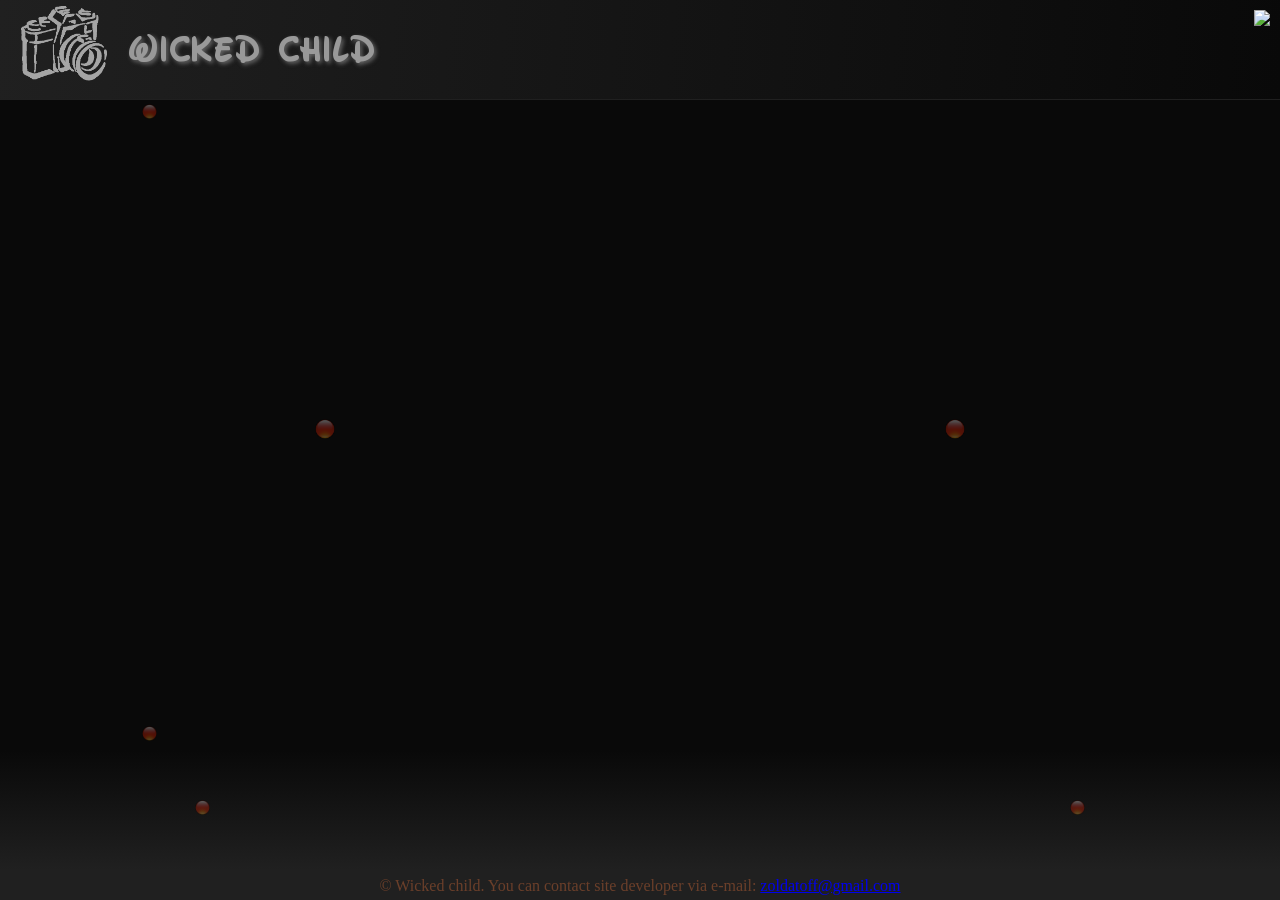
==== commit f078c1f1: "Changed "development version" to release" ====
--- a/index.html
+++ b/index.html
@@ -2,6 +2,8 @@
 <html xmlns="http://www.w3.org/1999/xhtml">
     <head>
         <meta http-equiv="Content-Type" content="text/html; charset=utf-8" />
+		<meta name="google-site-verification" content="el7HQPd0Z7BMe_DpmWg6hSv5uinuH2nR5ra1lKma1Y0" />
+		
 		<META NAME="description" CONTENT="This site contains photo gallery">
 		<META NAME="keywords" CONTENT="photo, gallery, camera, digital, nikon, album, фото, галерея, цифровое фото, камера">
         <title>zGallery</title>
@@ -26,7 +28,7 @@
     </head>
     <body>
         <header>
-            <img id="logo" src="ico/w_main.png" alt=""/><h1>! Development version !</h1>
+            <img id="logo" src="ico/w_main.png" alt=""/><h1>Wicked child</h1>
 			<img id="status" src="css/w_loader.gif"/>
             <nav id="navCat">
                 <ul id="navUL"></ul>
@@ -69,7 +71,7 @@
             </section>
         </section>
         <footer>
-            &copy; Wicked child. E-mail: <a href="mailto:....@gmail.com">...@gmail.com</a>
+            &copy; Wicked child. You can contact site developer via e-mail: <a href="mailto:zoldatoff@gmail.com">zoldatoff@gmail.com</a>
         </footer>
 		
 		<div id="topDiv">
@@ -81,16 +83,6 @@
 		</div>
 		
 		<script type="text/javascript"> Cufon.now(); </script>
-		
-		<!--script type="text/javascript">
-		var gaJsHost = (("https:" == document.location.protocol) ? "https://ssl." : "http://www.");
-		document.write(unescape("%3Cscript src='" + gaJsHost + "google-analytics.com/ga.js' type='text/javascript'%3E%3C/script%3E"));
-		</script>
-		<script type="text/javascript">
-		try {
-		var pageTracker = _gat._getTracker("UA-11053261-1");
-		pageTracker._trackPageview();
-		} catch(err) {}</script-->
 		
 		<script type="text/javascript">
 		  var _gaq = _gaq || [];
--- a/css/zgallery.css
+++ b/css/zgallery.css
@@ -236,19 +236,19 @@
 	width: 100%;
 }
 
-#albUL li img {
+#albUL img {
 	max-height: 100px;
 	max-width: 100px;
 	opacity: 0.6;
 	vertical-align: middle;
 }
 
-#albUL li img:hover {
+#albUL img:hover {
 	box-shadow: none;
 	-moz-box-shadow: none;
 	-webkit-box-shadow: none;
 	
-	margin-top: -5px;
+	margin: -5px -5px;
 	max-height: 110px;
 	opacity: 1;
 	max-width: 110px;
@@ -262,7 +262,7 @@
 	opacity: 1;
 }
 
-#albUL li div.albTitle {
+#albUL div.albTitle {
 	color: #eee;
 	font-family: "Sharpie Marker", "Comic Sans MS", "Arial";
 	font-size: 15px;
@@ -413,7 +413,7 @@
 	width: 120px;
 }
 
-#imgUL li img {
+#imgUL img {
 	margin: 10px 10px;
 	max-height: 100px;
 	max-width: 100px;
@@ -421,15 +421,14 @@
 	vertical-align: middle;
 }
 
-#imgUL li img:hover {
-	margin-left: 5px;
-	margin-top: 5px;
+#imgUL img:hover {
+	margin: 5px 5px;
 	max-height: 110px;
 	max-width: 110px;
 	opacity: 1;
 }
 
-#imgUL li img.active {
+#imgUL img.active {
 	box-shadow: 0px 0px 10px #ccc;
 	-moz-box-shadow: 0px 0px 10px #ccc;
 	-webkit-box-shadow: 0px 0px 10px #ccc;
